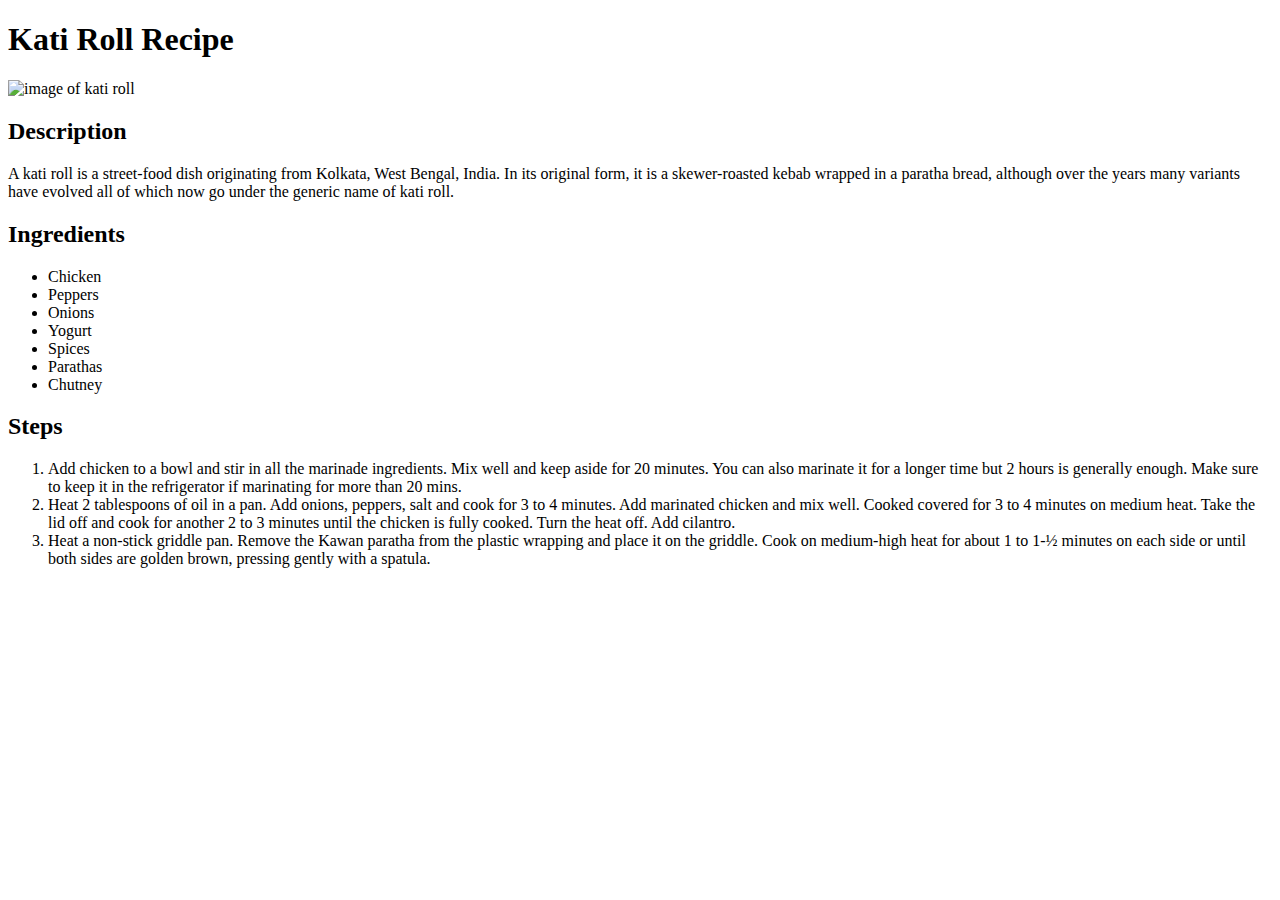
==== recipes/katti-roll.html @ e7eb7c4f "idk why this was changed" ====
<!DOCTYPE html>
<html lang="en">
<head>
    <meta charset="UTF-8">
    <meta name="viewport" content="width=device-width, initial-scale=1.0">
    <title>Kati Roll</title>
</head>
<body>
    <h1>Kati Roll Recipe</h1>
    <img src="https://upload.wikimedia.org/wikipedia/commons/thumb/f/fc/Kolkata_Rolls.jpg/1024px-Kolkata_Rolls.jpg" alt="image of kati roll" width="500" height="300">
    <h2>Description</h2>
    <p>A kati roll is a street-food dish originating from Kolkata, West Bengal, India. In its original form, it is a skewer-roasted kebab wrapped in a paratha bread, although over the years many variants have evolved all of which now go under the generic name of kati roll.</p>

    <h2>Ingredients</h2>
    <ul>
        <li>Chicken</li>
        <li>Peppers</li>
        <li>Onions</li>
        <li>Yogurt</li>
        <li>Spices</li>
        <li>Parathas</li>
        <li>Chutney</li>
    </ul>

    <h2>Steps</h2>
    <ol>
        <li>Add chicken to a bowl and stir in all the marinade ingredients. Mix well and keep aside for 20 minutes. You can also marinate it for a longer time but 2 hours is generally enough. Make sure to keep it in the refrigerator if marinating for more than 20 mins. </li>
        <li>Heat 2 tablespoons of oil in a pan. Add onions, peppers, salt and cook for 3 to 4 minutes. Add marinated chicken and mix well. Cooked covered for 3 to 4 minutes on medium heat. Take the lid off and cook for another 2 to 3 minutes until the chicken is fully cooked. Turn the heat off. Add cilantro.</li>
        <li>Heat a non-stick griddle pan. Remove the Kawan paratha from the plastic wrapping and place it on the griddle. Cook on medium-high heat for about 1 to 1-½ minutes on each side or until both sides are golden brown, pressing gently with a spatula.</li>
        
    </ol>

</body>
</html>
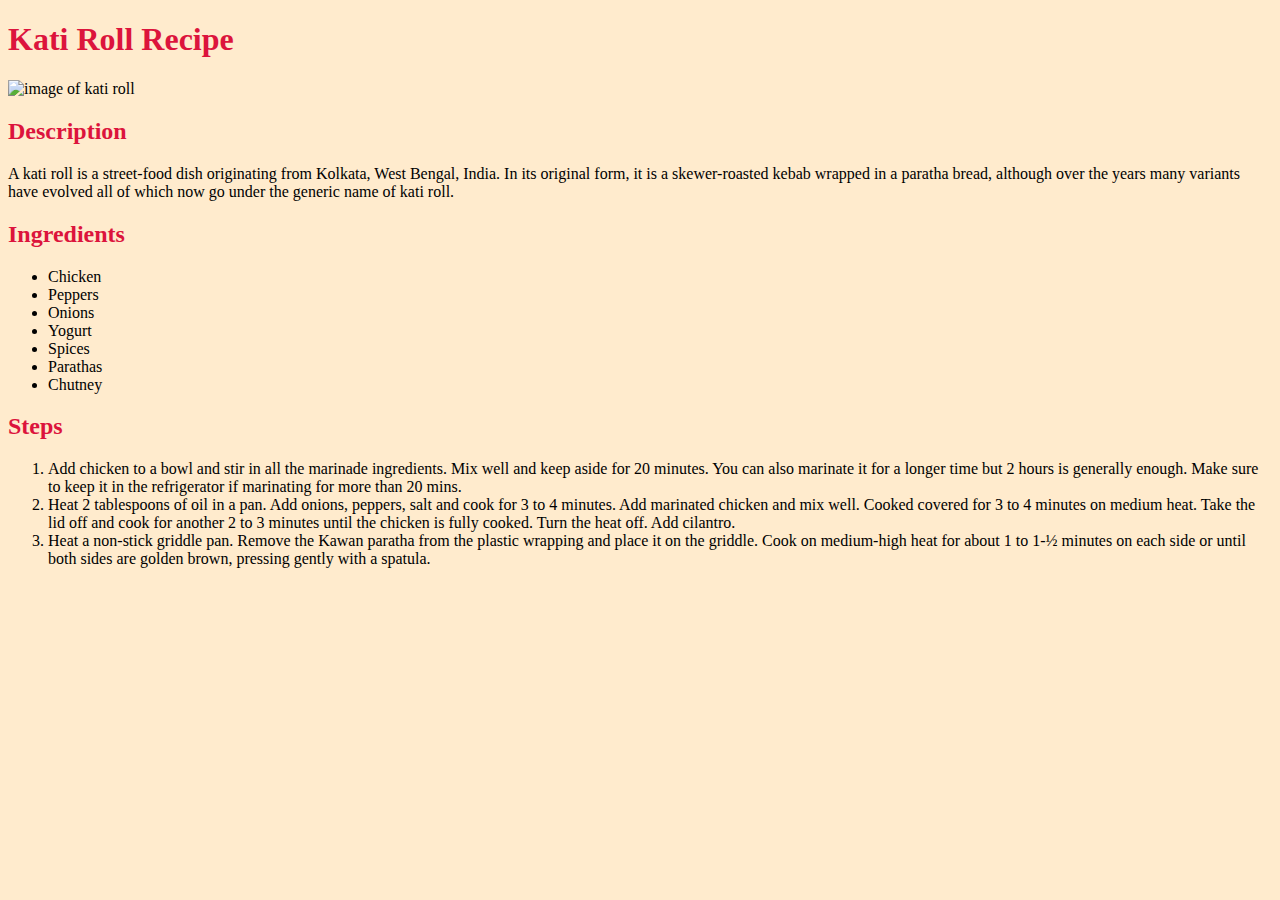
==== commit 1caac346: "add style.css to html files" ====
--- a/recipes/katti-roll.html
+++ b/recipes/katti-roll.html
@@ -3,15 +3,16 @@
 <head>
     <meta charset="UTF-8">
     <meta name="viewport" content="width=device-width, initial-scale=1.0">
+    <link rel="stylesheet" href="../style.css">
     <title>Kati Roll</title>
 </head>
 <body>
-    <h1>Kati Roll Recipe</h1>
+    <h1 class="heading">Kati Roll Recipe</h1>
     <img src="https://upload.wikimedia.org/wikipedia/commons/thumb/f/fc/Kolkata_Rolls.jpg/1024px-Kolkata_Rolls.jpg" alt="image of kati roll" width="500" height="300">
-    <h2>Description</h2>
+    <h2 class="heading">Description</h2>
     <p>A kati roll is a street-food dish originating from Kolkata, West Bengal, India. In its original form, it is a skewer-roasted kebab wrapped in a paratha bread, although over the years many variants have evolved all of which now go under the generic name of kati roll.</p>
 
-    <h2>Ingredients</h2>
+    <h2 class="heading">Ingredients</h2>
     <ul>
         <li>Chicken</li>
         <li>Peppers</li>
@@ -22,7 +23,7 @@
         <li>Chutney</li>
     </ul>
 
-    <h2>Steps</h2>
+    <h2 class="heading">Steps</h2>
     <ol>
         <li>Add chicken to a bowl and stir in all the marinade ingredients. Mix well and keep aside for 20 minutes. You can also marinate it for a longer time but 2 hours is generally enough. Make sure to keep it in the refrigerator if marinating for more than 20 mins. </li>
         <li>Heat 2 tablespoons of oil in a pan. Add onions, peppers, salt and cook for 3 to 4 minutes. Add marinated chicken and mix well. Cooked covered for 3 to 4 minutes on medium heat. Take the lid off and cook for another 2 to 3 minutes until the chicken is fully cooked. Turn the heat off. Add cilantro.</li>
--- a/style.css
+++ b/style.css
@@ -0,0 +1,12 @@
+body{
+    background-color:blanchedalmond;
+    font-family:"Times New Roman","Times","serif";
+    color:black;
+}
+.heading{
+    color:crimson;
+    font-weight:bold;
+}
+a{
+    color:blue;
+}